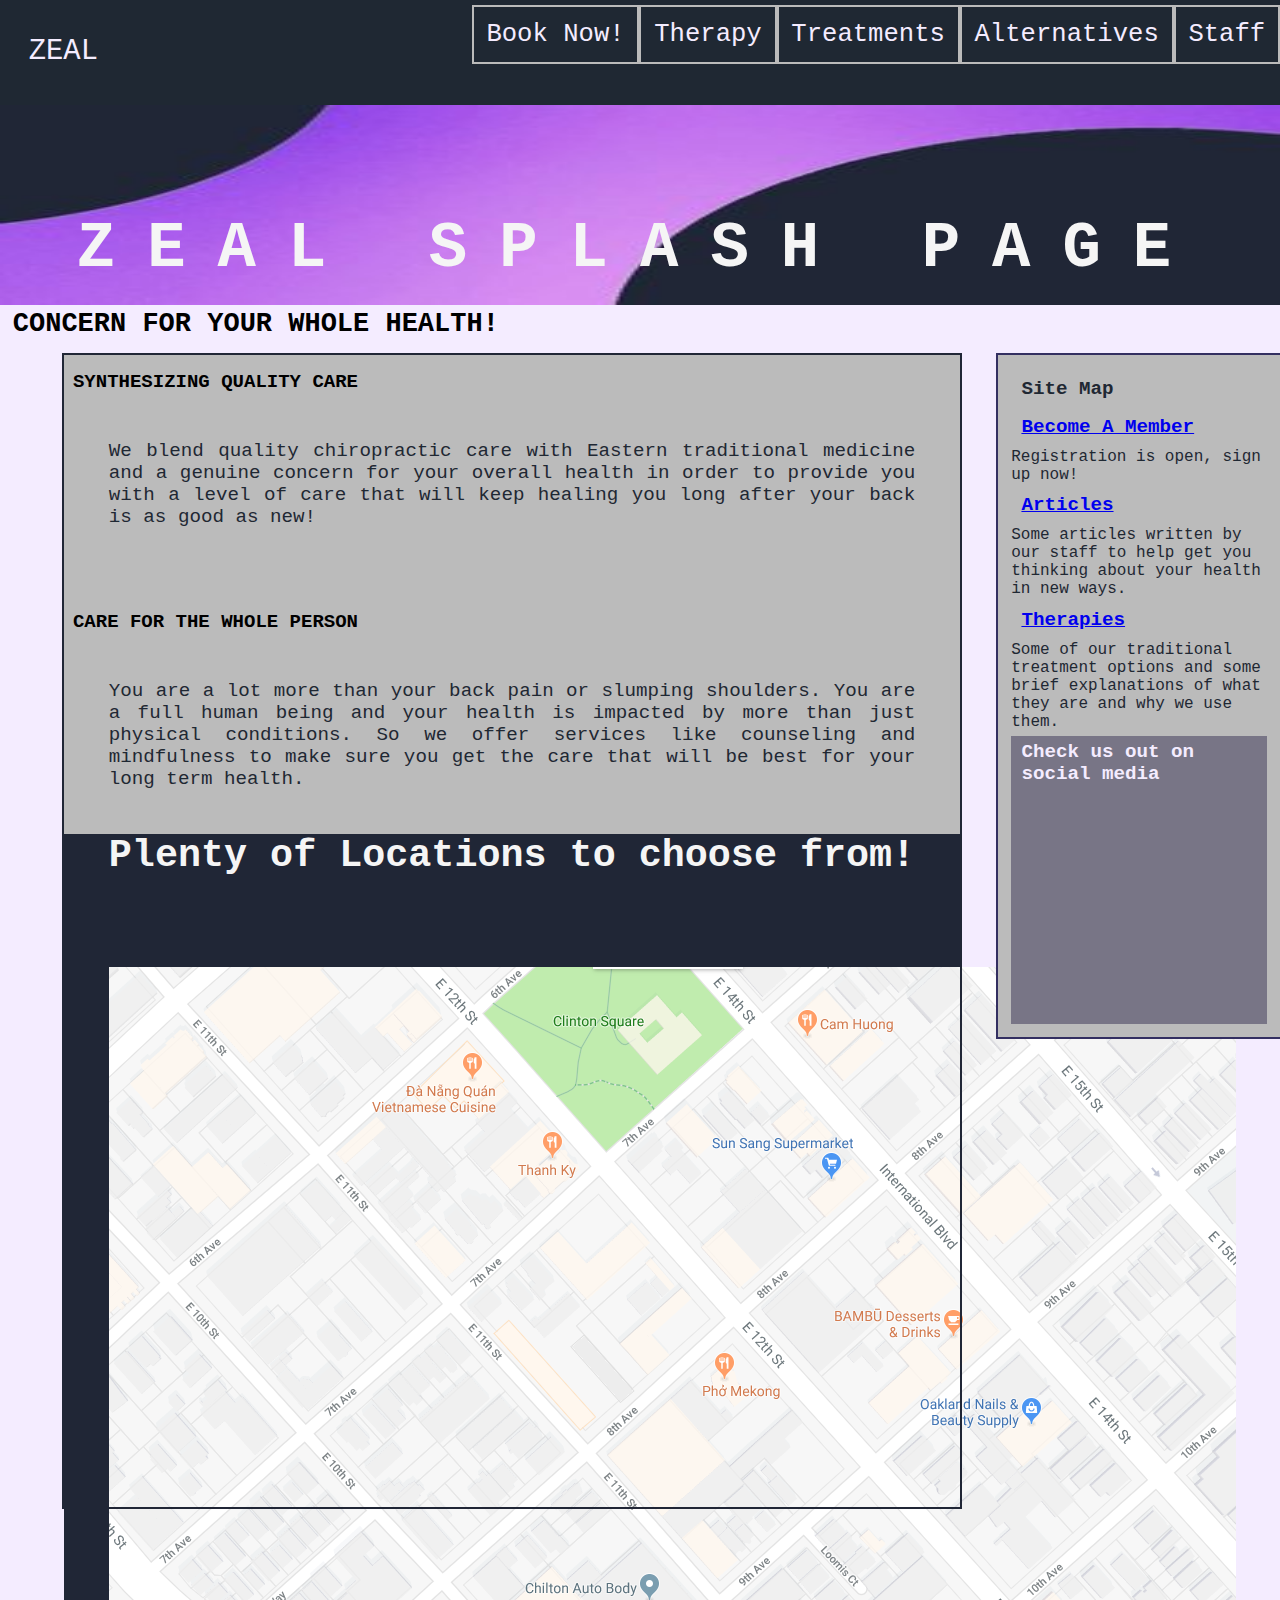
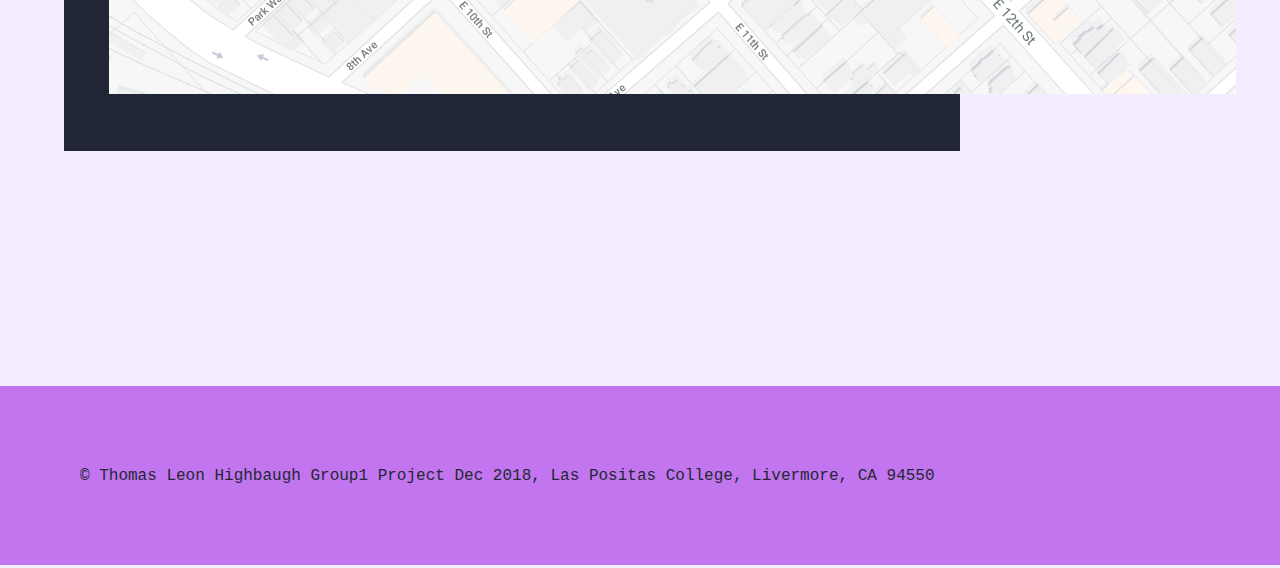
==== index.html @ 468397dd "first" ====
<!DOCTYPE html>
<html lang="en" xmlns="http://www.w3.org/1999/html">
<head>
    <meta charset="UTF-8">
    <!-- Favicon -->
    <title>GROUP ONE TEMPLATE </title>
    <link rel="icon" href="favicon.ico">

    <!-- Core Stylesheet -->
        <link href="css/main.css" rel="stylesheet">
</head>
<body>
<header>
<nav>
    <a href="#">Staff</a>
    <a href="#">Alternatives</a>
    <a href="#">Treatments</a>
    <a href="#">Therapy</a>
    <a href="#">Book Now!</a>
    <a class="active zeal" href="#home">ZEAL</a>

</nav>
    <section class="hero">
        <img src="img/ban6.jpg">
    </section>
</header>
<section class="page-title">
<h1>ZEAL SPLASH PAGE</h1>
<h2>Concern for Your Whole Health!</h2>
</section>
    <main>
 <h3>Synthesizing Quality Care</h3>
<p>We blend quality chiropractic care with Eastern traditional medicine and a genuine concern for your overall health
in order to provide you with a level of care that will keep healing you long after your back is as good as new!</p> <br>
        <h3>Care for the Whole Person</h3>
        <p>You are a lot more than your back pain or slumping shoulders. You are a full human being and your health is impacted by
        more than just physical conditions. So we offer services like counseling and mindfulness to make sure you get the care
        that will be best for your long term health. </p>
        <section id="check-us">
        <h4>Plenty of Locations to choose from! </h4><br>
        <img id="maps" src="img/123.png" alt="map of locations">
    </section>
   </main>
<aside>
    <section class="container">
        <h4>Site Map</h4>
       <h4><a href="zeal_registration.html">Become A Member</a></h4>
        <blockquote>
            Registration is open, sign up now!
        </blockquote>
        <h4><a href="articles">Articles</a></h4>
        <blockquote>
        Some articles written by our staff to help get you thinking about your health in new ways.
        </blockquote>
        <h4><a href="therapy.html">Therapies</a></h4>
        <blockquote>
            Some of our traditional treatment options and some brief explanations of what they are and why we use them.
        </blockquote>
    </section>

    <section id="social">
        <h4>Check us out on social media</h4>

    </section>
</aside>
<section>
    <p></p>
</section>
<footer>
    <p>&copy; Thomas Leon Highbaugh Group1 Project Dec 2018, Las Positas College, Livermore, CA 94550</p>
</footer>
</body>
</html>
---- css/main.css ----
/**********************************************************************************************************************

  Authors: Group 1
  Project: Zeal
  File: Main Stylesheet
  Notes: This stylesheet serves as a template for the everyone's individual contributions
         When the project is complete all sheets will be collated and this section will reflect as much

  Section I : General Styling
**********************************************************************************************************************/

* {
  margin: 0;
  padding: 0;
  border: 0;
}

html {
  overflow-x: hidden;
  font-family: "Roboto Material Black", monospace;
  clear-after: bottom;
  background: #F4ECFF;
  margin: 0;
  justify-self: center;
  color: #1f2833;
}
body {
  height: 100%;
  width: 100%;
}

main {
  height: 60em;
  width: 70%;
  float: left;
  clear-after: bottom;
  margin-left: 5%;
}

/*********************************************************************************************************************
  Section II: Header And Navigation Styling
  ********************************************************************************************************************/
h1{
  font-size: 3em;
  font-style: normal;
  margin:1%;
}
h2{
  font-size: 2.45em;
  color:black;
  font-weight:900;
  margin:1%;
  font-variant-caps: all-small-caps;}
h3 {
  font-size: 1.45em;
  color: black;
  font-weight:900;
  margin:1%;
  font-variant-caps: all-small-caps;}

header {
  padding: auto;
  margin: 0;
  text-align: center;
  max-height: 200px;
}

nav {
  overflow: hidden;
  background-color: #1f2833;
  display: compact;
  margin-top: 0;

}
nav a {
  float: right;
  color: #F4ECFF;
  text-align: center;
  padding: 0.5em;
  text-decoration: none;
  overflow: hidden;
  font-size: 1.6em;
  border: 2px solid #bbb;
  margin-top: 0.2em;
}
nav a:hover {
  color: #332f61;
  background-color: #F4ECFF;
}


.zeal {
  float: left;
  color: #F4ECFF;
  text-align: center;
  font-size: 1.8em;
  padding: 1em;
  margin-bottom: 0.3em;
  border:0;
}

.hero {
   justify-content: center;
  width: 100% !important;
  border:0;
  padding: 0;
  margin: 0;
  max-height: 200px;
}

.hero  img {
  width: 100% !important;
  max-height: 200px;
  border:0;
  padding: 0;
  margin: 0;
}



/**********************************************************************************************************************
  Section III:Content Styling
  **********************************************************************************************************************/
.page-title h1{
  font-size:4em;
  letter-spacing:0.5em;
  text-align: center;
  color:#f5f5f5;
}
.page-title{
  font-weight: 700;
}
.page-title h2{
  background-color: ;
}
main{
  width:70%;
  text-align: justify;
  font-size: larger;
  outline:#202636 2px solid;
  background-color: #bbbbbb;

}

.art1 {
  background-color: #bbbbbb;
  color:#081B2A;
  padding: 3%;
  margin: 1%;

}
.art2 {
  color: #bbbbbb;
  background-color:#081B2A;
  padding: 3%;
  margin: 1%;
}
.art3 {
  background-color: #bbbbbb;
  color:#081B2A;
  padding: 3%;
  margin: 1%;
  height: 20em;
}
aside {
  text-align: left;
  width: 20%;
  float: right;
  outline: 2px solid #332F61;
  background-color: #bbbbbb;
  padding:1%;
}
aside section h4 {
  font-size: 1.2em;
  margin: 2%;
  padding: 2%;
}
#check-us{
  margin-bottom: 5%;
  background-color:#202636;
  color:#f5f5f5;
  text-align: center;
  font-size:2em;
}
#maps{
  padding:5%;
}
#social {
  background-color: #787586;
  color: #F4ECFF;
  height: 18em;
}
p{
  margin:5%;
  text-indent: initial;
}
/**********************************************************************************************************************
  Section IV: Footer Styling
************************************************************************************************************************/

/*Footer*/
footer{
  clear:both;
  height:20%;
  width:100%;
  outline: #c275ef 1px solid;
  margin-top: 3em;
  padding: 1em;
  background-color:#c275ef;http://localhost:63342/zeal-template-master/img/123.png
  color:whitesmoke;
  position:relative;
  top:30em;
}
footer ul {
  display: inline-flex;
}

/***********************************************************************************************************************
Section V: Form Styling
***********************************************************************************************************************/

form {
  display: inline-block;
  outline: #c275ef 5px double;
  margin-bottom: 5%;


}

fieldset {
  /* margin-top: 1em;*/
  margin-bottom: .5em;
  padding: .5em 1em;
  border-bottom: 2px solid black;
  border-top: 2px solid black;
  border-right: 2px solid black;
  border-left: 2px solid black;
}
legend {
  color:#202636;
  font-weight: bold;
  font-size: 125%;
  margin-bottom: .5em;
}
label, input, select {
  font-size: 100%;
}
input:required, input[required] {
  border: 2px solid #800000;
}
input:valid {
  border: 1px solid black;
}
input:invalid {
  box-shadow: none;
  border: 2px solid ;
}
input[type="radio"]:checked{
  box-shadow: 0 0 0 3px #c275ef;
}

/* used to create a new line  */
br {
  clear: both;
}

/* Registration Input Design*/
#registration_form input
{
  width: 15em;
  margin-left: .5em;
  margin-bottom: .5em;
}
#registration_form select
{
  margin-left: .5em;
  margin-bottom: .5em;
}

#registration_form label
{
  float: left;
  width: 12em;
  text-align: right;
}
/* submit Form Design*/
#submit_form input {
  margin-left: .5em;
  width: 10em;
  margin-bottom: .5em;
}

#submit_form label
{
  float: left;
  width: 2em;
  text-align: right;
}

/***********************************************************************************************************************
Section VI: Therapy Styling
************************************************************************************************************************/


/***********************************************************************************************************************
Section VII: Media Queries
************************************************************************************************************************/
/*Laptop */
@media only screen and (max-width: 1200px) {

}
/*Tablet */
@media only screen and (max-width: 768px) {
  main{
    width:100%;

  }
  aside {

    width:100%;
  }
  #spine {
    margin: 1em 0 0 0 ;
  }
  #vid{
    margin: 1em 0 0 0;
  }
  nav a {
    width: 100%;
  }

  h1 {
    font-size: 3em;
  }
  footer ul li a {
    width: 100%;

  }

}

/*Phone */

@media only screen
and (min-device-width: 320px)
and (max-device-width: 480px)
and (-webkit-min-device-pixel-ratio: 2) {

  #spine {
    height: 18.750em;
    width: 25em ;
  }
  iframe {
    width: 25em;
    height:18.750em;
  }
  h1{
    font-size: 2em;
  }
  #art1 h4{
    margin: 0;
    font-size: 1.2em;
  }
  #art2 h4{
    margin: 0;
    font-size: 1.2em;
  }
  #art3 h4{
    margin: 0;
    font-size: 1.2em;
  }
  footer ul li a{
    width: 100%;
    display: block;
  }

}
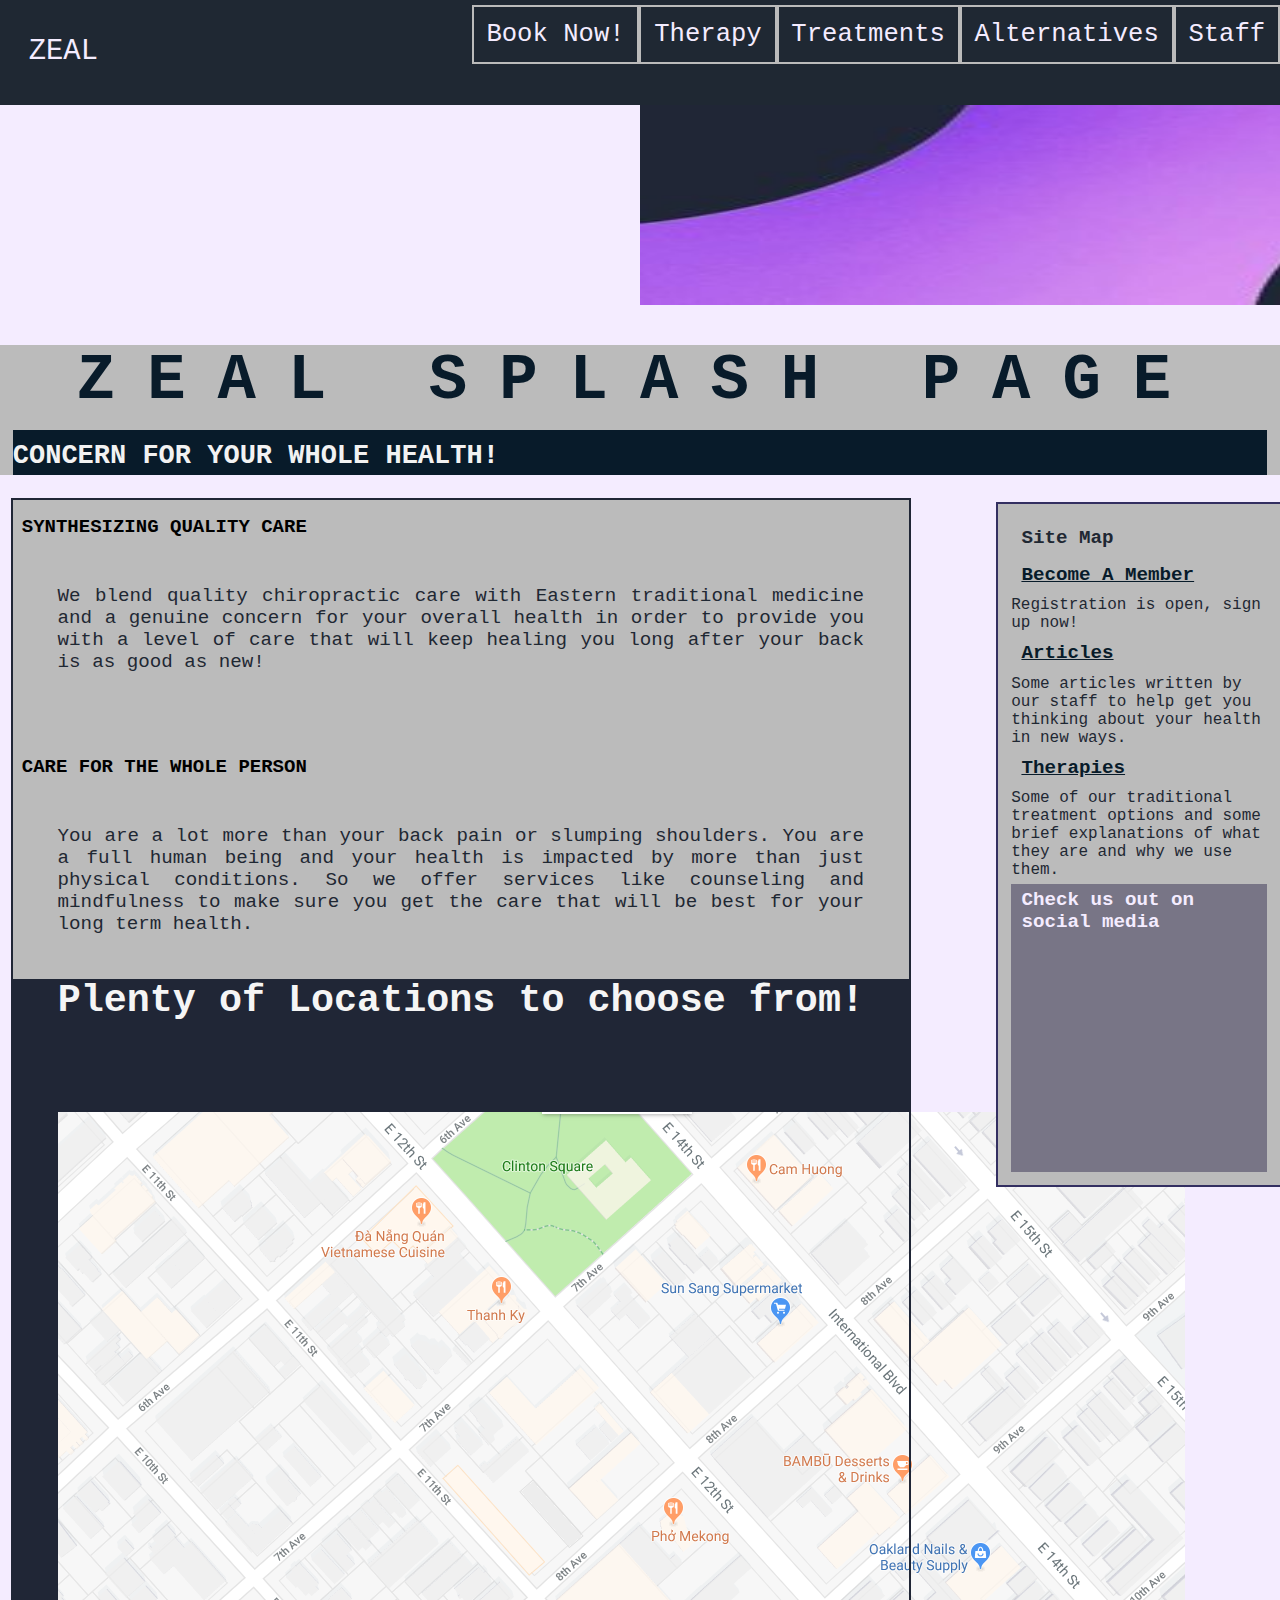
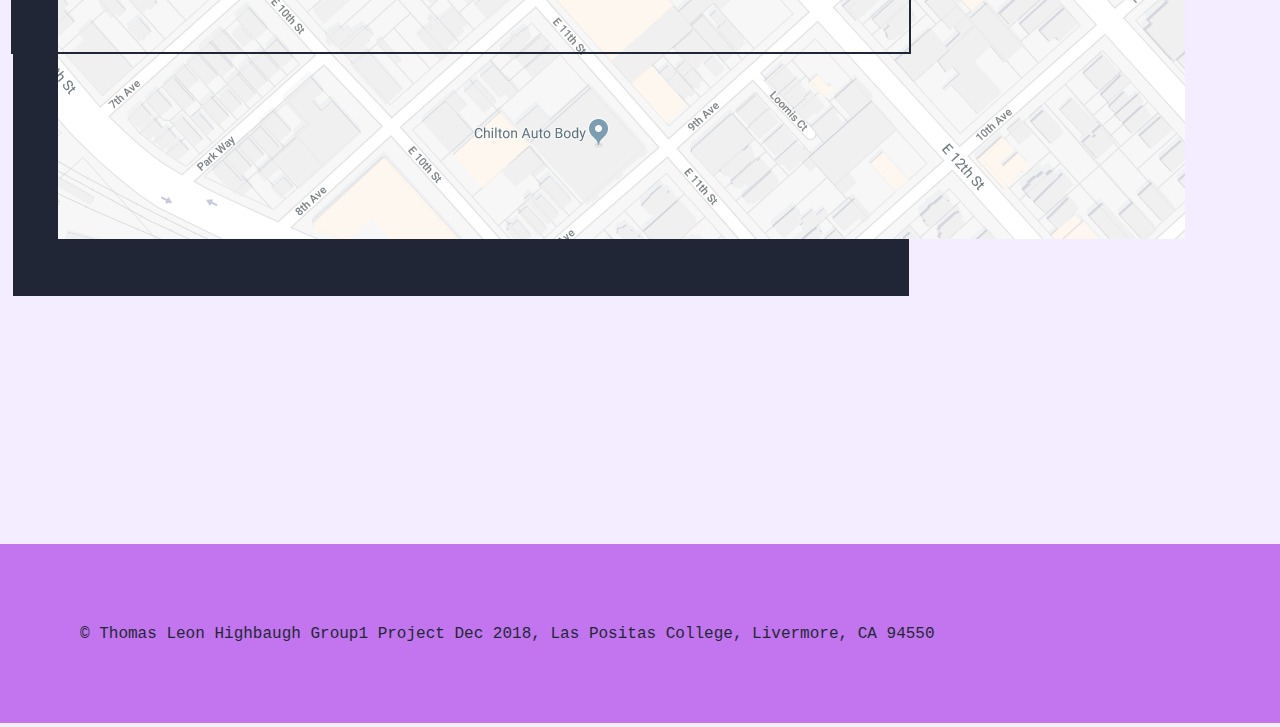
==== commit d27c63ba: "first" ====
--- a/index.html
+++ b/index.html
@@ -29,6 +29,7 @@
 <h2>Concern for Your Whole Health!</h2>
 </section>
     <main>
+
  <h3>Synthesizing Quality Care</h3>
 <p>We blend quality chiropractic care with Eastern traditional medicine and a genuine concern for your overall health
 in order to provide you with a level of care that will keep healing you long after your back is as good as new!</p> <br>
--- a/css/main.css
+++ b/css/main.css
@@ -104,7 +104,7 @@
   width: 100% !important;
   border:0;
   padding: 0;
-  margin: 0;
+    margin-bottom: 15em;
   max-height: 200px;
 }
 
@@ -113,7 +113,9 @@
   max-height: 200px;
   border:0;
   padding: 0;
-  margin: 0;
+  margin-bottom: 10em;
+    clear: both;
+    position: absolute;
 }
 
 
@@ -125,13 +127,17 @@
   font-size:4em;
   letter-spacing:0.5em;
   text-align: center;
-  color:#f5f5f5;
+  color:#081B2A;
 }
 .page-title{
   font-weight: 700;
+    display: block;
+    background-color: #bbbbbb;
+
 }
 .page-title h2{
-  background-color: ;
+  background-color: #081B2A;
+    color:#f2f2f2;
 }
 main{
   width:70%;
@@ -139,6 +145,7 @@
   font-size: larger;
   outline:#202636 2px solid;
   background-color: #bbbbbb;
+    margin:1%
 
 }
 
@@ -147,6 +154,7 @@
   color:#081B2A;
   padding: 3%;
   margin: 1%;
+    outline: #081B2A solid 2px;
 
 }
 .art2 {
@@ -160,7 +168,8 @@
   color:#081B2A;
   padding: 3%;
   margin: 1%;
-  height: 20em;
+    outline: #081B2A solid 2px;
+
 }
 aside {
   text-align: left;
@@ -169,6 +178,7 @@
   outline: 2px solid #332F61;
   background-color: #bbbbbb;
   padding:1%;
+    margin-top: 1em;
 }
 aside section h4 {
   font-size: 1.2em;
@@ -298,9 +308,15 @@
 }
 
 /***********************************************************************************************************************
-Section VI: Therapy Styling
+Section VI: Link Styling
 ************************************************************************************************************************/
-
+aside a {
+    color: #081B2A;
+}
+aside a:hover {
+    background-color: #081B2A;
+    color: #f2f2f2;
+}
 
 /***********************************************************************************************************************
 Section VII: Media Queries
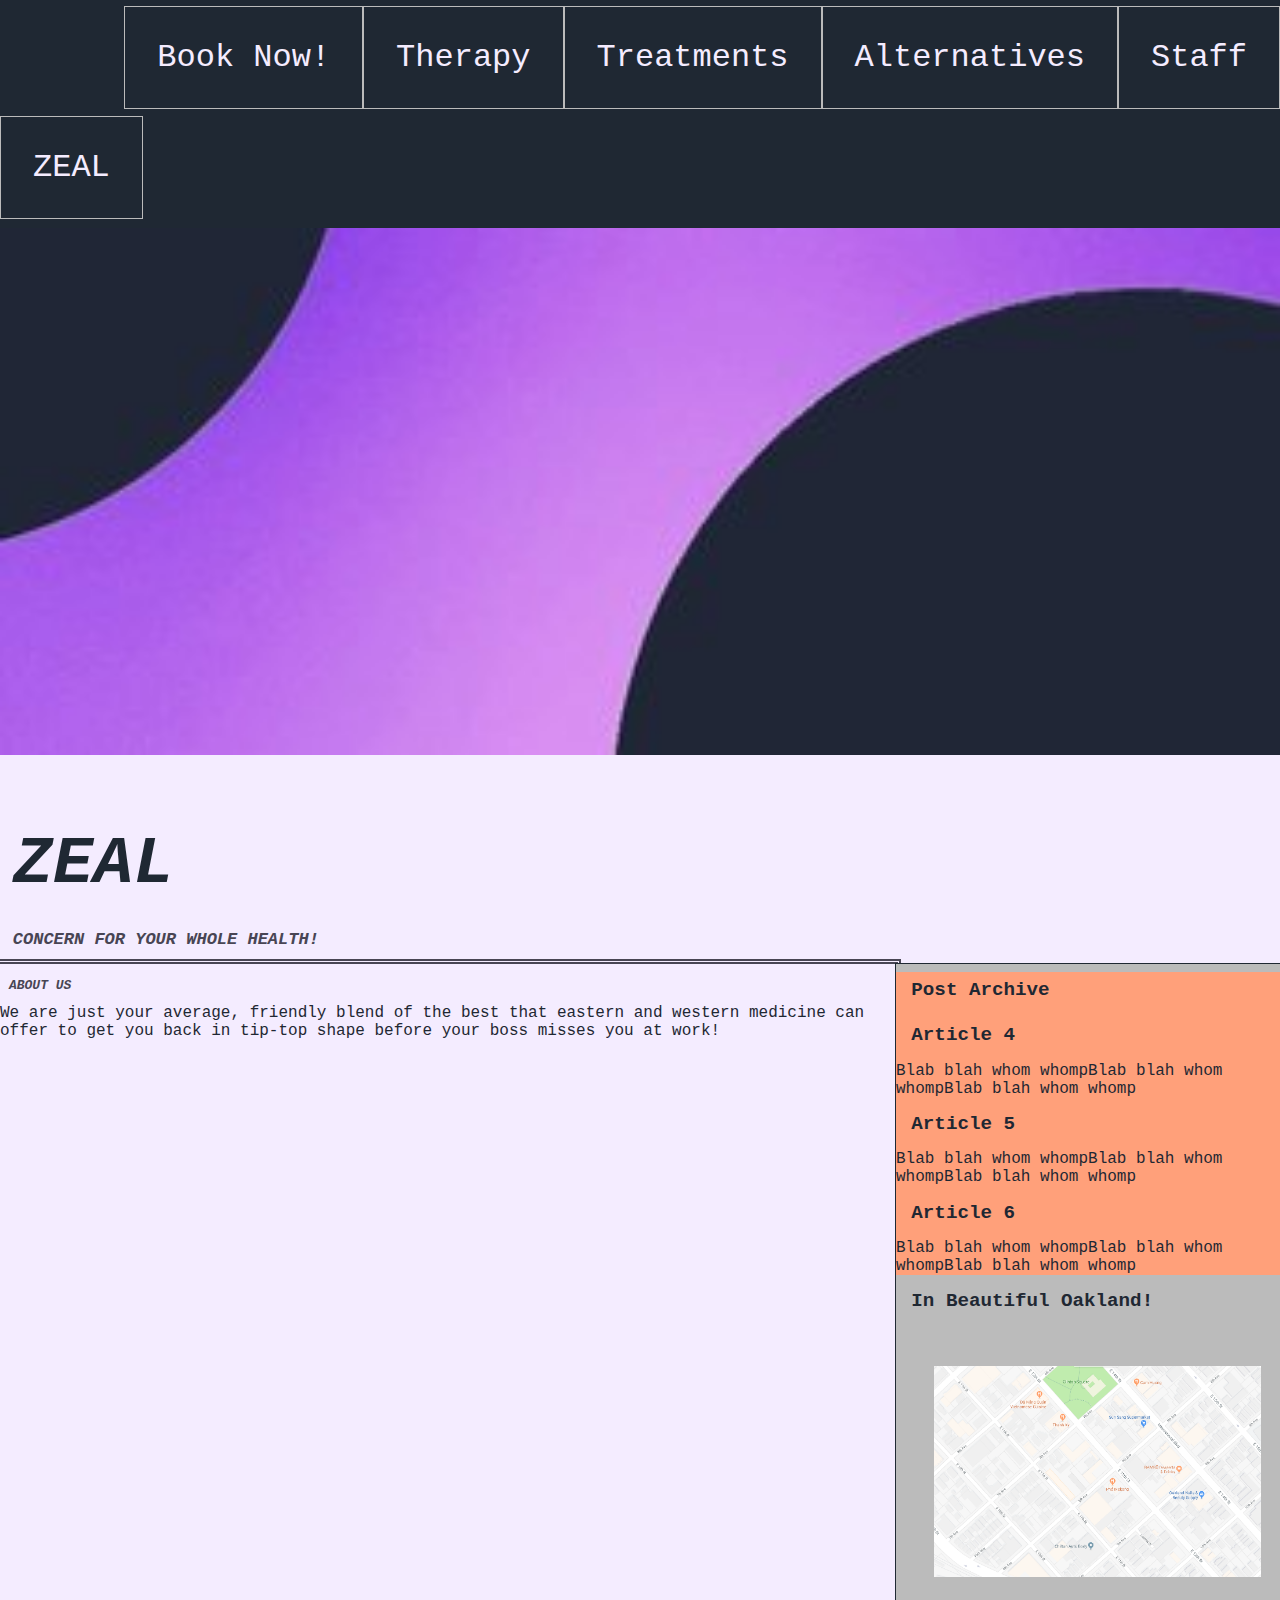
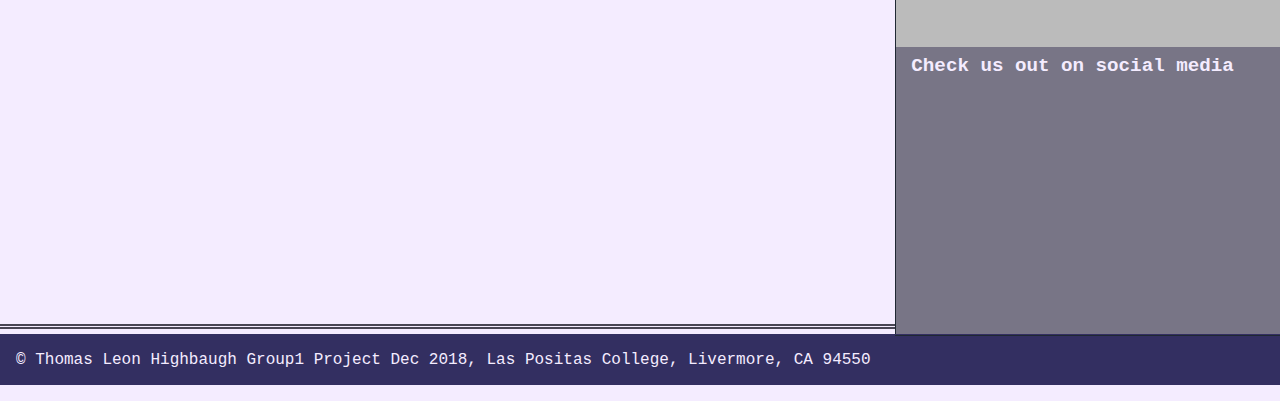
==== commit dfcac4d1: "Add files via upload" ====
--- a/index.html
+++ b/index.html
@@ -24,41 +24,33 @@
         <img src="img/ban6.jpg">
     </section>
 </header>
-<section class="page-title">
-<h1>ZEAL SPLASH PAGE</h1>
+<h1>ZEAL</h1>
 <h2>Concern for Your Whole Health!</h2>
-</section>
-    <main>
-
- <h3>Synthesizing Quality Care</h3>
-<p>We blend quality chiropractic care with Eastern traditional medicine and a genuine concern for your overall health
-in order to provide you with a level of care that will keep healing you long after your back is as good as new!</p> <br>
-        <h3>Care for the Whole Person</h3>
-        <p>You are a lot more than your back pain or slumping shoulders. You are a full human being and your health is impacted by
-        more than just physical conditions. So we offer services like counseling and mindfulness to make sure you get the care
-        that will be best for your long term health. </p>
-        <section id="check-us">
-        <h4>Plenty of Locations to choose from! </h4><br>
-        <img id="maps" src="img/123.png" alt="map of locations">
-    </section>
+<main>
+ <h3>About Us</h3>
+<p>We are just your average, friendly blend of the best that eastern and western medicine can offer to get you back in
+tip-top shape before your boss misses you at work!</p>
    </main>
 <aside>
-    <section class="container">
-        <h4>Site Map</h4>
-       <h4><a href="zeal_registration.html">Become A Member</a></h4>
+    <section id="archive">
+        <h4>Post Archive</h4>
+       <h4>Article 4</h4>
         <blockquote>
-            Registration is open, sign up now!
+            Blab blah whom whompBlab blah whom whompBlab blah whom whomp
         </blockquote>
-        <h4><a href="articles">Articles</a></h4>
+        <h4>Article 5</h4>
         <blockquote>
-        Some articles written by our staff to help get you thinking about your health in new ways.
+            Blab blah whom whompBlab blah whom whompBlab blah whom whomp
         </blockquote>
-        <h4><a href="therapy.html">Therapies</a></h4>
+        <h4>Article 6</h4>
         <blockquote>
-            Some of our traditional treatment options and some brief explanations of what they are and why we use them.
+            Blab blah whom whompBlab blah whom whompBlab blah whom whomp
         </blockquote>
     </section>
-
+    <section>
+        <h4>In Beautiful Oakland!</h4>
+        <img src="img/123.png">
+    </section>
     <section id="social">
         <h4>Check us out on social media</h4>
 
--- a/css/main.css
+++ b/css/main.css
@@ -21,7 +21,7 @@
   clear-after: bottom;
   background: #F4ECFF;
   margin: 0;
-  justify-self: center;
+
   color: #1f2833;
 }
 body {
@@ -34,35 +34,30 @@
   width: 70%;
   float: left;
   clear-after: bottom;
-  margin-left: 5%;
+  outline: #484554 5px double;
 }
 
 /*********************************************************************************************************************
   Section II: Header And Navigation Styling
   ********************************************************************************************************************/
-h1{
-  font-size: 3em;
-  font-style: normal;
-  margin:1%;
-}
-h2{
-  font-size: 2.45em;
-  color:black;
-  font-weight:900;
-  margin:1%;
-  font-variant-caps: all-small-caps;}
+h1 {
+  font-size: 6em;
+  font-style: italic;
+  margin: 1%;
+  font-variant-caps: all-small-caps;
+}
+h2,
 h3 {
-  font-size: 1.45em;
-  color: black;
-  font-weight:900;
-  margin:1%;
-  font-variant-caps: all-small-caps;}
+  color: #484554;
+  font-style: italic;
+  margin: 1%;
+  font-variant-caps: all-small-caps;
+}
 
 header {
   padding: auto;
   margin: 0;
-  text-align: center;
-  max-height: 200px;
+  text-align: justify;
 }
 
 nav {
@@ -70,17 +65,15 @@
   background-color: #1f2833;
   display: compact;
   margin-top: 0;
-
 }
 nav a {
   float: right;
   color: #F4ECFF;
   text-align: center;
-  padding: 0.5em;
+  padding: 1em;
   text-decoration: none;
-  overflow: hidden;
-  font-size: 1.6em;
-  border: 2px solid #bbb;
+  font-size: 2em;
+  border: 1px solid #bbb;
   margin-top: 0.2em;
 }
 nav a:hover {
@@ -93,301 +86,115 @@
   float: left;
   color: #F4ECFF;
   text-align: center;
-  font-size: 1.8em;
+  text-decoration: none;
+  font-size: 2em;
   padding: 1em;
   margin-bottom: 0.3em;
-  border:0;
 }
 
 .hero {
-   justify-content: center;
+  padding-bottom: 30px;
+  justify-content: center;
   width: 100% !important;
-  border:0;
-  padding: 0;
-    margin-bottom: 15em;
-  max-height: 200px;
-}
-
-.hero  img {
-  width: 100% !important;
-  max-height: 200px;
-  border:0;
-  padding: 0;
-  margin-bottom: 10em;
-    clear: both;
-    position: absolute;
-}
-
+  border: 0;
+}
+
+.hero > img {
+  width: 100%;
+  margin-left: 0;
+}
 
 
 /**********************************************************************************************************************
   Section III:Content Styling
   **********************************************************************************************************************/
-.page-title h1{
-  font-size:4em;
-  letter-spacing:0.5em;
-  text-align: center;
-  color:#081B2A;
-}
-.page-title{
-  font-weight: 700;
-    display: block;
-    background-color: #bbbbbb;
-
-}
-.page-title h2{
-  background-color: #081B2A;
-    color:#f2f2f2;
-}
-main{
-  width:70%;
-  text-align: justify;
-  font-size: larger;
-  outline:#202636 2px solid;
+
+
+#art1 {
+  background-color: darkslateblue;
+  padding: 3%;
+  margin: 1%;
+  height: 20em;
+}
+#art2 {
+  background-color: darkgoldenrod;
+  padding: 3%;
+  margin: 1%;
+  height: 15em;
+}
+#art3 {
+  background-color: lightskyblue;
+  padding: 3%;
+  margin: 1%;
+  height: 20em;
+}
+aside {
+  width: 30%;
+  float: right;
+  outline: #1f2833 double 1px;
+  height: 100%;
   background-color: #bbbbbb;
-    margin:1%
-
-}
-
-.art1 {
-  background-color: #bbbbbb;
-  color:#081B2A;
-  padding: 3%;
-  margin: 1%;
-    outline: #081B2A solid 2px;
-
-}
-.art2 {
-  color: #bbbbbb;
-  background-color:#081B2A;
-  padding: 3%;
-  margin: 1%;
-}
-.art3 {
-  background-color: #bbbbbb;
-  color:#081B2A;
-  padding: 3%;
-  margin: 1%;
-    outline: #081B2A solid 2px;
-
-}
-aside {
-  text-align: left;
-  width: 20%;
-  float: right;
-  outline: 2px solid #332F61;
-  background-color: #bbbbbb;
-  padding:1%;
-    margin-top: 1em;
 }
 aside section h4 {
   font-size: 1.2em;
   margin: 2%;
   padding: 2%;
 }
-#check-us{
+#archive {
+  background-color: lightsalmon;
+  color: #1f2833;
+}
+aside section img {
+  padding: 10%;
+  width: 85%;
+  max-height: border-box;
+  background-color: #bbbbbb;
   margin-bottom: 5%;
-  background-color:#202636;
-  color:#f5f5f5;
-  text-align: center;
-  font-size:2em;
-}
-#maps{
-  padding:5%;
 }
 #social {
   background-color: #787586;
   color: #F4ECFF;
   height: 18em;
 }
-p{
-  margin:5%;
-  text-indent: initial;
-}
+
 /**********************************************************************************************************************
-  Section IV: Footer Styling
+  Section : Footer Styling
 ************************************************************************************************************************/
 
-/*Footer*/
-footer{
-  clear:both;
-  height:20%;
-  width:100%;
-  outline: #c275ef 1px solid;
+footer {
+  clear: both;
+  height: 20%;
+  width: 100%;
+  outline: #332f61 1px solid;
   margin-top: 3em;
   padding: 1em;
-  background-color:#c275ef;http://localhost:63342/zeal-template-master/img/123.png
-  color:whitesmoke;
-  position:relative;
-  top:30em;
+  background-color: #332f61;
+  color: #F4ECFF;
 }
 footer ul {
   display: inline-flex;
 }
-
-/***********************************************************************************************************************
-Section V: Form Styling
-***********************************************************************************************************************/
-
-form {
-  display: inline-block;
-  outline: #c275ef 5px double;
-  margin-bottom: 5%;
-
-
-}
-
-fieldset {
-  /* margin-top: 1em;*/
-  margin-bottom: .5em;
-  padding: .5em 1em;
-  border-bottom: 2px solid black;
-  border-top: 2px solid black;
-  border-right: 2px solid black;
-  border-left: 2px solid black;
-}
-legend {
-  color:#202636;
-  font-weight: bold;
-  font-size: 125%;
-  margin-bottom: .5em;
-}
-label, input, select {
-  font-size: 100%;
-}
-input:required, input[required] {
-  border: 2px solid #800000;
-}
-input:valid {
-  border: 1px solid black;
-}
-input:invalid {
-  box-shadow: none;
-  border: 2px solid ;
-}
-input[type="radio"]:checked{
-  box-shadow: 0 0 0 3px #c275ef;
-}
-
-/* used to create a new line  */
-br {
-  clear: both;
-}
-
-/* Registration Input Design*/
-#registration_form input
-{
-  width: 15em;
-  margin-left: .5em;
-  margin-bottom: .5em;
-}
-#registration_form select
-{
-  margin-left: .5em;
-  margin-bottom: .5em;
-}
-
-#registration_form label
-{
-  float: left;
-  width: 12em;
-  text-align: right;
-}
-/* submit Form Design*/
-#submit_form input {
-  margin-left: .5em;
-  width: 10em;
-  margin-bottom: .5em;
-}
-
-#submit_form label
-{
-  float: left;
-  width: 2em;
-  text-align: right;
-}
-
-/***********************************************************************************************************************
-Section VI: Link Styling
-************************************************************************************************************************/
-aside a {
-    color: #081B2A;
-}
-aside a:hover {
-    background-color: #081B2A;
-    color: #f2f2f2;
-}
-
-/***********************************************************************************************************************
-Section VII: Media Queries
-************************************************************************************************************************/
-/*Laptop */
-@media only screen and (max-width: 1200px) {
-
-}
-/*Tablet */
-@media only screen and (max-width: 768px) {
-  main{
-    width:100%;
-
-  }
-  aside {
-
-    width:100%;
-  }
-  #spine {
-    margin: 1em 0 0 0 ;
-  }
-  #vid{
-    margin: 1em 0 0 0;
-  }
-  nav a {
-    width: 100%;
-  }
-
-  h1 {
-    font-size: 3em;
-  }
-  footer ul li a {
-    width: 100%;
-
-  }
-
-}
-
-/*Phone */
-
-@media only screen
-and (min-device-width: 320px)
-and (max-device-width: 480px)
-and (-webkit-min-device-pixel-ratio: 2) {
-
-  #spine {
-    height: 18.750em;
-    width: 25em ;
-  }
-  iframe {
-    width: 25em;
-    height:18.750em;
-  }
-  h1{
-    font-size: 2em;
-  }
-  #art1 h4{
-    margin: 0;
-    font-size: 1.2em;
-  }
-  #art2 h4{
-    margin: 0;
-    font-size: 1.2em;
-  }
-  #art3 h4{
-    margin: 0;
-    font-size: 1.2em;
-  }
-  footer ul li a{
-    width: 100%;
-    display: block;
-  }
-
-}+footer ul li {
+  box-sizing: border-box;
+  list-style: none;
+  margin: 1em;
+  width: 15%;
+}
+footer ul li a {
+  color: #585b56;
+  justify-self: auto;
+}
+footer ul li a:hover {
+  color: #F4ECFF;
+  justify-self: auto;
+  pointer-events: stroke;
+}
+footer ul li a:active {
+  color: #F4ECFF;
+  justify-self: auto;
+  pointer-events: bounding-box;
+}
+footer ul li a:visited {
+  color: orange;
+  justify-self: auto;
+}
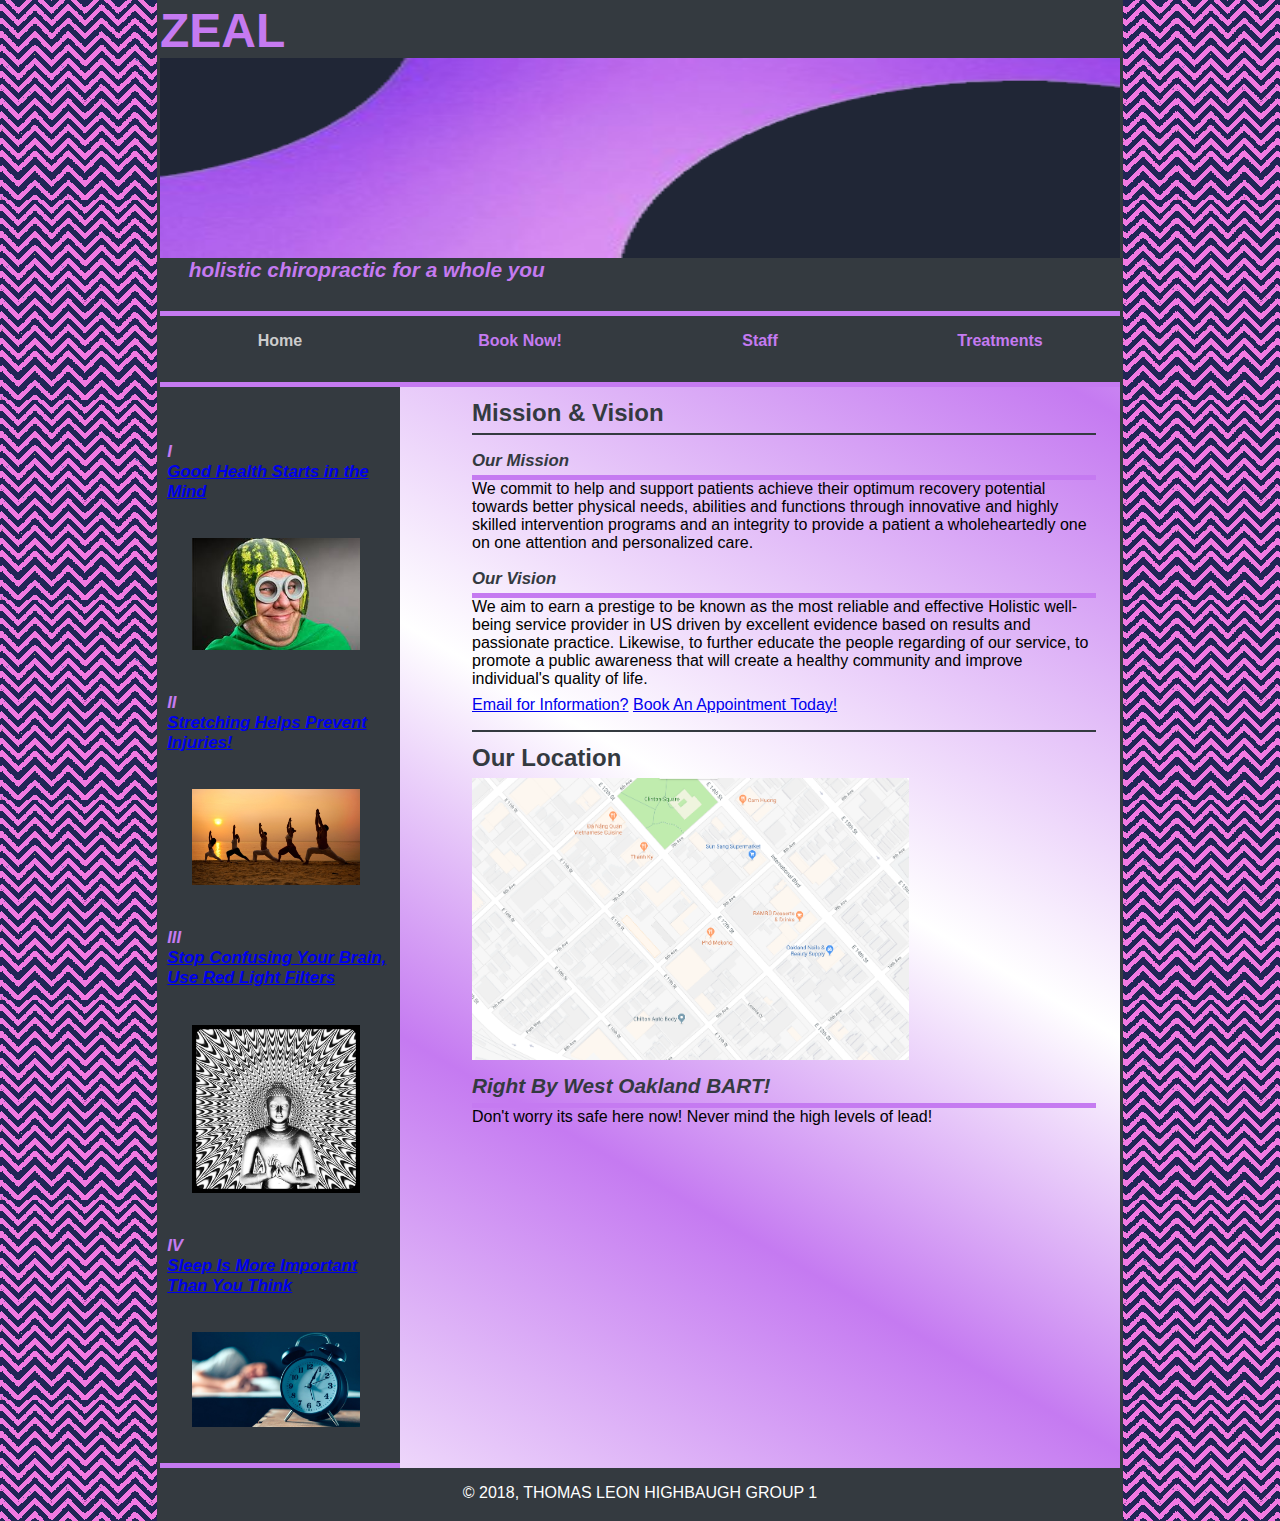
==== commit 5257ea44: "DONE" ====
--- a/index.html
+++ b/index.html
@@ -1,66 +1,88 @@
-<!DOCTYPE html>
-<html lang="en" xmlns="http://www.w3.org/1999/html">
-<head>
-    <meta charset="UTF-8">
-    <!-- Favicon -->
-    <title>GROUP ONE TEMPLATE </title>
-    <link rel="icon" href="favicon.ico">
-
-    <!-- Core Stylesheet -->
-        <link href="css/main.css" rel="stylesheet">
-</head>
-<body>
-<header>
-<nav>
-    <a href="#">Staff</a>
-    <a href="#">Alternatives</a>
-    <a href="#">Treatments</a>
-    <a href="#">Therapy</a>
-    <a href="#">Book Now!</a>
-    <a class="active zeal" href="#home">ZEAL</a>
-
-</nav>
-    <section class="hero">
-        <img src="img/ban6.jpg">
-    </section>
-</header>
-<h1>ZEAL</h1>
-<h2>Concern for Your Whole Health!</h2>
-<main>
- <h3>About Us</h3>
-<p>We are just your average, friendly blend of the best that eastern and western medicine can offer to get you back in
-tip-top shape before your boss misses you at work!</p>
-   </main>
-<aside>
-    <section id="archive">
-        <h4>Post Archive</h4>
-       <h4>Article 4</h4>
-        <blockquote>
-            Blab blah whom whompBlab blah whom whompBlab blah whom whomp
-        </blockquote>
-        <h4>Article 5</h4>
-        <blockquote>
-            Blab blah whom whompBlab blah whom whompBlab blah whom whomp
-        </blockquote>
-        <h4>Article 6</h4>
-        <blockquote>
-            Blab blah whom whompBlab blah whom whompBlab blah whom whomp
-        </blockquote>
-    </section>
-    <section>
-        <h4>In Beautiful Oakland!</h4>
-        <img src="img/123.png">
-    </section>
-    <section id="social">
-        <h4>Check us out on social media</h4>
-
-    </section>
-</aside>
-<section>
-    <p></p>
-</section>
-<footer>
-    <p>&copy; Thomas Leon Highbaugh Group1 Project Dec 2018, Las Positas College, Livermore, CA 94550</p>
-</footer>
-</body>
-</html>
+<!DOCTYPE html>
+<html lang="en">
+
+<head>
+	<meta charset="utf-8">
+	<meta name="viewport" content="width=device-width, initial-scale=1">
+	<title>ZEAL holistic chiropractic</title>
+	<link rel="shortcut icon" href="images/favicon.ico">
+	<link rel="stylesheet" href="css/normalize.css">
+	<link rel="stylesheet" href="css/main.css">
+    <link rel="stylesheet" href="css/slicknav.css">
+    <script src="https://code.jquery.com/jquery-3.2.1.min.js"></script>
+    <script src="js/jquery.slicknav.min.js"></script>
+	<script type="text/javascript">
+    	$(document).ready(function(){
+			$('#nav_menu').slicknav({prependTo:"#mobile_menu"});
+    	});
+    </script>
+</head>
+
+<body>
+	<header>
+		<h1>ZEAL</h1>
+		<img src="images/ban6.png" alt="ZEAL logo">
+		<h3>holistic chiropractic for a <span class="shadow">whole you</span></h3>
+	</header>
+
+    <nav id="mobile_menu"></nav>
+	<nav id="nav_menu">
+    	<ul>
+        	<li><a href="index.html" class="current">Home</a></li>
+        	<li><a href="form.html">Book Now!</a></li>
+        	<li><a href="staff.html">Staff</a></li>
+        	<li><a href="#">Treatments</a>
+            	<ul>
+                	<li><a href="alternatives.html">Alternatives</a></li>
+                	<li><a href="therapy.html">Therapy</a></li>
+                	<li><a href="mental.html">Mental Health</a></li>
+            	</ul>
+        	</li>
+    	</ul>
+	</nav>
+	<main>
+		<section>
+			<h2>Mission & Vision</h2>
+			<article>
+				<h3>Our Mission</h3>
+				<p>We commit to help and support patients achieve their optimum recovery potential towards better physical needs,
+					abilities and functions through innovative and highly skilled intervention programs and an integrity to provide a patient a wholeheartedly
+					one on one attention and personalized care.</p>
+				<h3>Our Vision</h3>
+				<p>We aim to earn a prestige to be known as the most reliable and effective Holistic well-being service provider
+					in US driven by excellent evidence based on results and passionate practice. Likewise, to further educate the
+					people regarding of our service, to promote a public awareness that will create a healthy community
+					and improve individual's quality of life.</p>
+				<p>
+					<a href="mailto:thighbaugh@zoho.com">Email for Information?</a>
+					<a href="media/sampson.swf" target="_blank">Book An Appointment Today!</a>
+				</p>
+			</article>
+
+			<h2>Our Location</h2>
+			<img src="images/123.png">
+			<h3>Right By West Oakland BART!</h3>
+			<p>Don't worry its safe here now! Never mind the high levels of lead!</p>
+
+		</section>
+		<aside>
+			<h2>Healthy Content From Around the Web</h2>
+			<div id="archive">
+				<h3>I<br><a href="https://www.mentalhealth.org.uk/a-to-z/p/physical-health-and-mental-health">Good Health Starts in the Mind</a></h3>
+				<img src="images/mental.jpeg" alt="a man who needs to see a mental therapist">
+				<h3>II<br><a href="https://www.betterhealth.vic.gov.au/health/ten-tips/10-tips-for-safe-stretching">Stretching Helps Prevent Injuries!</a></h3>
+				<img src="images/yoga.jpg" alt="shows people doing yoga>">
+				<h3>III<br><a href="https://www.lifewire.com/reduce-eye-strain-with-blue-light-filter-apps-4134615">Stop Confusing Your Brain, Use Red Light Filters</a></h3>
+				<img src="images/mudra.jpeg" alt="Photo suggesting sleep is tranquil">
+				<h3>IV<br><a href="https://www.sleepfoundation.org/sleep-tools-tips/healthy-sleep-tips/page/0/1">Sleep Is More Important Than You Think</a></h3>
+				<img src="images/expertdebunk.jpg" alt="alarm clock with man sleeping">
+			</div>
+		</aside>
+	</main>
+	<footer>
+		<p>&copy; 2018, THOMAS LEON HIGHBAUGH GROUP 1</p>
+	</footer>
+	<script src="https://code.jquery.com/jquery-3.2.1.min.js"></script>
+	<script src="js/jquery.slicknav.min.js"></script>
+</body>
+</html>
--- a/css/main.css
+++ b/css/main.css
@@ -1,200 +1,541 @@
-/**********************************************************************************************************************
-
-  Authors: Group 1
-  Project: Zeal
-  File: Main Stylesheet
-  Notes: This stylesheet serves as a template for the everyone's individual contributions
-         When the project is complete all sheets will be collated and this section will reflect as much
-
-  Section I : General Styling
-**********************************************************************************************************************/
-
-* {
-  margin: 0;
-  padding: 0;
-  border: 0;
-}
-
-html {
-  overflow-x: hidden;
-  font-family: "Roboto Material Black", monospace;
-  clear-after: bottom;
-  background: #F4ECFF;
-  margin: 0;
-
-  color: #1f2833;
-}
-body {
-  height: 100%;
-  width: 100%;
-}
-
-main {
-  height: 60em;
-  width: 70%;
-  float: left;
-  clear-after: bottom;
-  outline: #484554 5px double;
-}
-
-/*********************************************************************************************************************
-  Section II: Header And Navigation Styling
-  ********************************************************************************************************************/
-h1 {
-  font-size: 6em;
-  font-style: italic;
-  margin: 1%;
-  font-variant-caps: all-small-caps;
-}
-h2,
-h3 {
-  color: #484554;
-  font-style: italic;
-  margin: 1%;
-  font-variant-caps: all-small-caps;
-}
-
-header {
-  padding: auto;
-  margin: 0;
-  text-align: justify;
-}
-
-nav {
-  overflow: hidden;
-  background-color: #1f2833;
-  display: compact;
-  margin-top: 0;
-}
-nav a {
-  float: right;
-  color: #F4ECFF;
-  text-align: center;
-  padding: 1em;
-  text-decoration: none;
-  font-size: 2em;
-  border: 1px solid #bbb;
-  margin-top: 0.2em;
-}
-nav a:hover {
-  color: #332f61;
-  background-color: #F4ECFF;
-}
-
-
-.zeal {
-  float: left;
-  color: #F4ECFF;
-  text-align: center;
-  text-decoration: none;
-  font-size: 2em;
-  padding: 1em;
-  margin-bottom: 0.3em;
-}
-
-.hero {
-  padding-bottom: 30px;
-  justify-content: center;
-  width: 100% !important;
-  border: 0;
-}
-
-.hero > img {
-  width: 100%;
-  margin-left: 0;
-}
-
-
-/**********************************************************************************************************************
-  Section III:Content Styling
-  **********************************************************************************************************************/
-
-
-#art1 {
-  background-color: darkslateblue;
-  padding: 3%;
-  margin: 1%;
-  height: 20em;
-}
-#art2 {
-  background-color: darkgoldenrod;
-  padding: 3%;
-  margin: 1%;
-  height: 15em;
-}
-#art3 {
-  background-color: lightskyblue;
-  padding: 3%;
-  margin: 1%;
-  height: 20em;
-}
-aside {
-  width: 30%;
-  float: right;
-  outline: #1f2833 double 1px;
-  height: 100%;
-  background-color: #bbbbbb;
-}
-aside section h4 {
-  font-size: 1.2em;
-  margin: 2%;
-  padding: 2%;
-}
-#archive {
-  background-color: lightsalmon;
-  color: #1f2833;
-}
-aside section img {
-  padding: 10%;
-  width: 85%;
-  max-height: border-box;
-  background-color: #bbbbbb;
-  margin-bottom: 5%;
-}
-#social {
-  background-color: #787586;
-  color: #F4ECFF;
-  height: 18em;
-}
-
-/**********************************************************************************************************************
-  Section : Footer Styling
-************************************************************************************************************************/
-
-footer {
-  clear: both;
-  height: 20%;
-  width: 100%;
-  outline: #332f61 1px solid;
-  margin-top: 3em;
-  padding: 1em;
-  background-color: #332f61;
-  color: #F4ECFF;
-}
-footer ul {
-  display: inline-flex;
-}
-footer ul li {
-  box-sizing: border-box;
-  list-style: none;
-  margin: 1em;
-  width: 15%;
-}
-footer ul li a {
-  color: #585b56;
-  justify-self: auto;
-}
-footer ul li a:hover {
-  color: #F4ECFF;
-  justify-self: auto;
-  pointer-events: stroke;
-}
-footer ul li a:active {
-  color: #F4ECFF;
-  justify-self: auto;
-  pointer-events: bounding-box;
-}
-footer ul li a:visited {
-  color: orange;
-  justify-self: auto;
-}
+/**********************************************************************************************************************
+**********************************************************************************************************************
+Group 1
+MAIN Style Sheet
+***********************************************************************************************************************
+***********************************************************************************************************************/
+/***********************************************************************************************************************
+GENERAL STYLES
+************************************************************************************************************************/
+* {
+	margin: 0;
+	padding: 0;
+}
+html {
+	background-image: url("../images/back.png");
+}
+body {
+	font-family: Arial, Helvetica, sans-serif;
+	font-size: 100%;
+	width: 98%; /* changed from 800 pixels */
+	max-width: 960px;
+	margin: 0 auto;
+	border: 3px solid #343a40;
+	background-image: -moz-linear-gradient(
+			30deg,
+			white 0%,
+			#c57af1 30%,
+			white 50%,
+			#c57af1 80%,
+			white 100%
+	);
+	background-image: -webkit-linear-gradient(
+			30deg,
+			white 0%,
+			#c57af1 30%,
+			white 50%,
+			#c57af1 80%,
+			white 100%
+	);
+	background-image: -o-linear-gradient(
+			30deg,
+			white 0%,
+			#c57af1 30%,
+			white 50%,
+			#c57af1 80%,
+			white 100%
+	);
+	background-image: linear-gradient(
+			30deg,
+			white 0%,
+			#c57af1 30%,
+			white 50%,
+			#c57af1 80%,
+			white 100%
+	);
+}
+a:focus,
+a:hover {
+	font-style: italic;
+}
+/* ********************************************************************************************************************'
+ HEADERS STYLING
+********************************************************************************************************************** */
+h1,
+h2,
+h3 {
+	background-color: #343a40;
+	color: #c57af1;
+}
+h1 {
+	font-size: 3em;
+	margin: 0;
+	border: 0;
+}
+h2 {
+	font-size: 175%;
+}
+h3 {
+	font-size: 130%;
+	font-style: italic;
+	padding: 3%;
+	border-bottom: #c57af1 5px solid;
+}
+/* ********************************************************************************************************************'
+ HEADERS STYLING
+********************************************************************************************************************** */
+header img {
+	float: left;
+	width: 100%;
+	max-height: 200px;
+}
+.shadow {
+	font-weight: 900;
+}
+/* the styles for the navigation menu */
+#nav_menu ul {
+	list-style-type: none;
+	margin: 0;
+	padding: 0;
+	position: relative;
+}
+#nav_menu ul li {
+	float: left;
+	width: 25%;
+	border-bottom: #c57af1 5px solid;
+}
+#nav_menu ul li a {
+	display: block;
+	text-align: center;
+	padding: 1em 0 2em;
+	text-decoration: none;
+	background-color: #343a40;
+	color: #c57af1;
+	font-weight: bold;
+}
+#nav_menu a.current {
+	color: #cccccc;
+}
+#nav_menu ul ul {
+	width: 100%;
+	display: none;
+	position: absolute;
+	top: 100%;
+}
+#nav_menu ul ul li {
+	float: none;
+}
+#nav_menu ul li:hover > ul {
+	display: block;
+}
+#nav_menu > ul::after {
+	content: "";
+	clear: both;
+	display: block;
+}
+/* the styles for the main content */
+main {
+	clear: left;
+}
+/* the styles for the section */
+section {
+	width: 65%;
+	float: right;
+	padding: 0 2.5% 20px 2.5%;
+}
+section h2 {
+	font-size: 150%;
+	padding: 0.5em 0 0.25em 0;
+	color: #343a40;
+	background: none;
+}
+section h3 {
+	color: #343a40;
+	font-size: 130%;
+	padding: 0.5em 0 0.25em 0;
+	background: none;
+}
+section p {
+	padding-bottom: 0.5em;
+}
+section blockquote {
+	padding: 0 2em;
+	font-style: italic;
+}
+section ul {
+	padding: 0 0 0.25em 1.25em;
+	list-style-type: circle;
+}
+section li {
+	padding-bottom: 0.35em;
+}
+/* the styles for the article */
+article {
+	padding: 0.5em 0;
+	border-top: 2px solid #343a40;
+	border-bottom: 2px solid #343a40;
+}
+article h2 {
+	padding-top: 0;
+}
+article h3 {
+	font-size: 105%;
+	padding-bottom: 0.25em;
+}
+article img {
+	float: right;
+	max-width: 40%;
+	min-width: 150px;
+	margin: 0.5em 0 1em 1em;
+	border: 1px solid black;
+}
+/* the styles for the aside */
+aside {
+	width: 25%;
+	float: left;
+	border-bottom: #c57af1 5px solid;
+	background-color: #343a40;
+}
+aside h2 {
+	color: #343a40;
+	font-size: 130%;
+	border-bottom: 0;
+}
+aside h3 {
+	border-bottom: 0;
+	font-size: 105%;
+	padding-bottom: 0.25em;
+}
+aside img {
+	padding: 2em;
+	width: 70%;
+	background: #343a40;
+}
+img {
+	width: 70%;
+}
+/* the styles for the footer */
+footer {
+	background-color: #343a40;
+	clear: both;
+}
+footer p {
+	text-align: center;
+	color: white;
+	padding: 1em 0;
+}
+#mobile_menu {
+	display: none;
+}
+form {
+	text-align: right;
+}
+#spine {
+	width: 462px;
+	margin: 50px 200px;
+}
+#art1 {
+	padding: 3%;
+	margin: 1%;
+	height: 20em;
+}
+#art1 h4 {
+	margin: 0 0 1em 0;
+	font-size: 2em;
+}
+#art2 {
+	padding: 3%;
+	margin: 1%;
+	height: 35em;
+}
+#art2 h4 {
+	margin: 0 0 1em 0;
+	font-size: 2em;
+}
+#art3 {
+	padding: 3%;
+	margin: 1%;
+	height: 35em;
+}
+#art3 h4 {
+	margin: 0 0 1em 0;
+	font-size: 2em;
+}
+/* ********************************************************************************************************************
+ALTERNATIVE/MENTAL HEALTH/tTHERAPIES STYLING
+NOTE: THIS STYLING IS DONE WITH ELEMENTS FROM FLEX BOX AND FEATURES THE SLICKNAV USED ELSEWHERE
+*********************************************************************************************************************** */
+.container {
+	display: flex; /* or inline-flex */
+	flex-wrap: wrap;
+	flex-direction: row;
+	justify-content: flex-start;
+	width: 95%;
+}
+.art1 {
+	width: 40%;
+
+	padding: 4%;
+	order: 1;
+	clear: both;
+	float: right;
+	flex: 3 auto;
+}
+.art1 h2 {
+	font-size: 2em;
+	margin-bottom: 5%;
+}
+.art1 ul {
+	margin-top: 2em;
+	margin-bottom: 2em;
+	clear: both;
+}
+.art2 {
+	width: 40%;
+	float: left;
+	margin: 2%;
+	padding: 1%;
+	flex: 3 auto;
+	order: 2;
+	display: inline-flex;
+	color: #c57af1;
+	background-color: #343a40;
+	clear: both;
+}
+.art2 h2 {
+	color: #c57af1;
+}
+.ment-banner {
+	float: left;
+	width: 100% !important;
+	padding: 5%;
+	margin-left: 20%;
+}
+.art2 h3 {
+	color: #c57af1;
+	padding-top: 2em;
+}
+.art2 a {
+	color: #f5f5f5;
+	margin-top: 2em;
+}
+.art3 {
+	width: 50%;
+	display: inline-flex;
+	float: left;
+	margin: 2%;
+	padding: 1%;
+	flex: 3 auto;
+	order: 3;
+	clear: both;
+}
+.art3 ul {
+	width: 75%;
+
+	text-align: left;
+	padding: 0;
+	margin-right: 0;
+	margin-left: 2%;
+}
+.opener {
+	background-color: #343a40;
+	width: 95%;
+}
+.alt-text {
+	margin-top: 2.5em;
+	width: 100%;
+	align-self: center;
+	text-align: right;
+	background-color: #343a40;
+	color: #c57af1;
+	height: 20%;
+}
+#say-it {
+	font-size: 3em;
+}
+.warm {
+	font-size: 2em;
+	font-weight: 900;
+	font-family: monospace;
+	color: #000000;
+}
+.bar-aside {
+	height: 35em;
+	color: #c57af1;
+	width: 35%;
+	border: #c57af1 2px solid;
+	flex: 3 auto;
+	margin: 2%;
+}
+.bar-aside blockquote {
+	margin: 3%;
+	padding: 3%;
+}
+.bar-aside h2 {
+	font-size: 1.5em;
+	color: #c57af1;
+	text-align: center;
+}
+.bar-aside a {
+	background-color: #f5f5f5;
+	color: #343a40;
+}
+.hero-alt {
+	width: 100%;
+	max-height: 200px;
+	margin: 0;
+	padding: 0;
+}
+.therapy article {
+	height: 160em;
+	display: block;
+}
+table {
+	margin: 2em;
+	border-spacing: 0;
+	border: 2px solid yellow;
+	box-shadow: 0 4px 8px 0 rgba(0, 0, 0, 0.16);
+	border-radius: 2px;
+}
+th {
+	background: lightskyblue;
+	color: #fff;
+	border: 2px solid yellow;
+	padding-left: 0.3em;
+	padding-right: 0.3em;
+}
+#vid {
+	max-width: 400px;
+	margin: 5px 60px;
+}
+td {
+	border: 1px solid yellow;
+}
+.side-ther {
+	margin: 0;
+	padding: 0;
+	border: 0;
+	float: left;
+}
+#spine {
+	width: 100%;
+}
+.f-right {
+	background: #343a40;
+	color: #c57af1;
+	float: right;
+}
+.f-left {
+	background: #343a40;
+	color: #c57af1;
+	float: left;
+}
+/* ***********************************************************************************************************************************************************************************
+Media queries
+*************************************************************************************************************************************************************************************** */
+@media only screen and (max-width: 959px) {
+	section h1 {
+		font-size: 135%;
+	}
+	section h2,
+	aside h2 {
+		font-size: 120%;
+	}
+}
+/* mobile landscape to tablet portrait */
+@media only screen and (max-width: 767px) {
+	header img {
+		float: none;
+	}
+	header {
+		text-align: center;
+	}
+	section {
+		float: none;
+		width: 95%;
+	}
+	aside {
+		float: none;
+		padding-right: 2.5%;
+		width: 95%;
+	}
+	article img {
+		max-width: 30%;
+	}
+	#speakers {
+		-moz-column-count: 2;
+		-webkit-column-count: 2;
+		column-count: 2;
+	}
+	#nav_menu {
+		display: none;
+	}
+	#mobile_menu {
+		display: block;
+	}
+	.slicknav_menu {
+		background-color: #343a40 !important;
+	}
+}
+/* Tablet */
+@media only screen and (max-width: 768px) {
+	main {
+		width: 100%;
+	}
+	aside {
+		width: 100%;
+	}
+	#spine {
+		margin: 1em 0 0 0;
+	}
+	#vid {
+		margin: 1em 0 0 0;
+	}
+	nav a {
+		width: 100%;
+	}
+	h1 {
+		font-size: 3em;
+	}
+
+	footer ul li a {
+		width: 100%;
+	}
+}
+/* Phone */
+@media only screen and (min-device-width: 320px) and (max-device-width: 480px) and (-webkit-min-device-pixel-ratio: 2) {
+	#spine {
+		height: 18.75em;
+		width: 25em;
+	}
+	iframe {
+		width: 25em;
+		height: 18.75em;
+	}
+	h1 {
+		font-size: 2em;
+	}
+
+	#art1 h4 {
+		margin: 0;
+		font-size: 1.2em;
+	}
+	#art2 h4 {
+		margin: 0;
+		font-size: 1.2em;
+	}
+	#art3 h4 {
+		margin: 0;
+		font-size: 1.2em;
+	}
+	footer ul li a {
+		width: 100%;
+		display: block;
+	}
+}
+/* mobile portrait to mobile landscape */
+@media only screen and (max-width: 479px) {
+	body {
+		font-size: 90%;
+	}
+}
